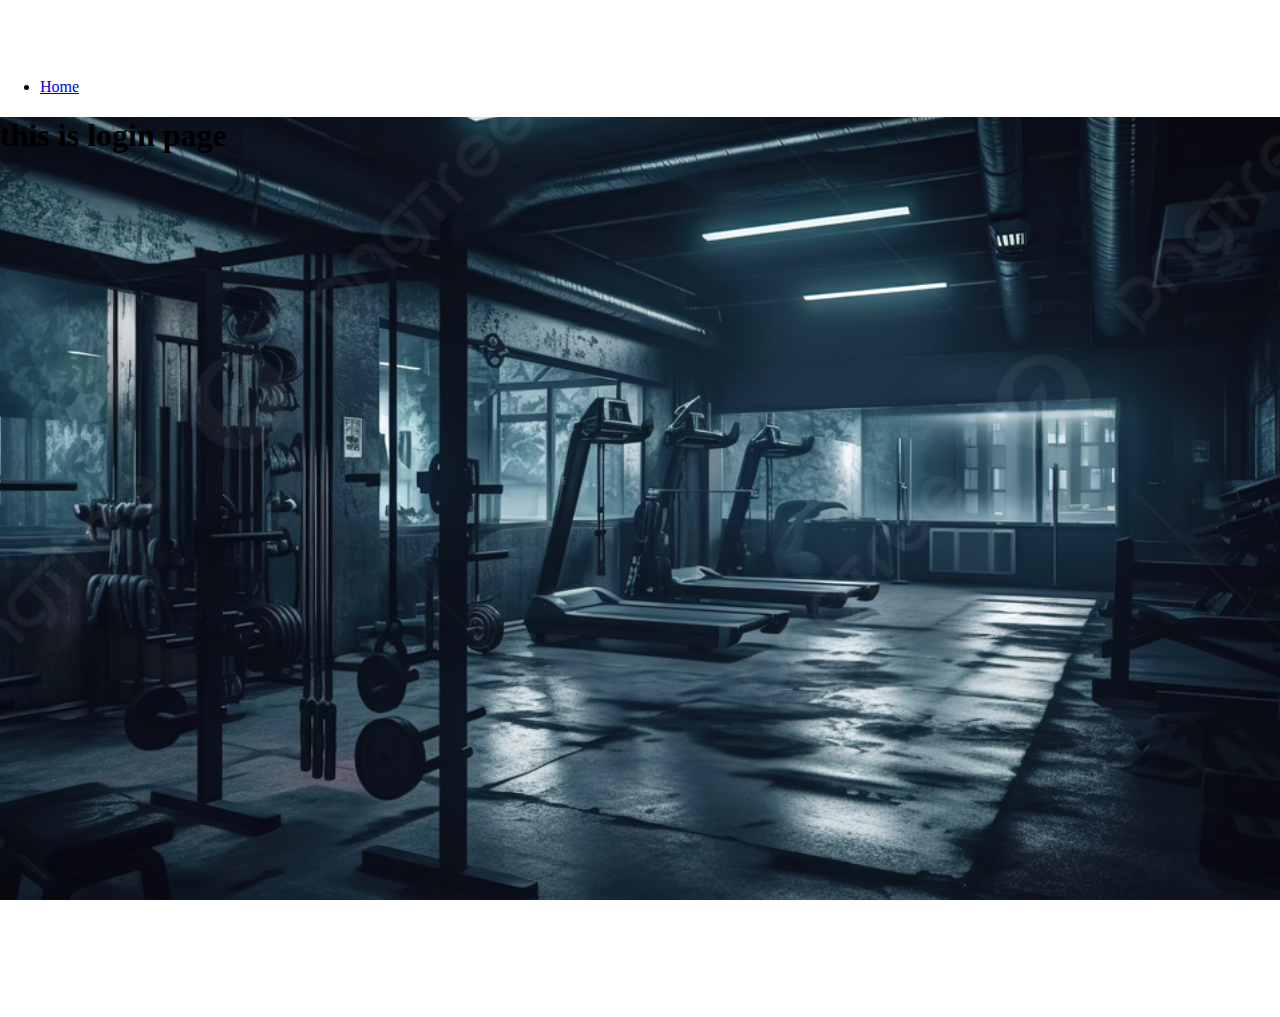
==== templates/login.html @ b4d1f956 "bohot kutch kia hai" ====
<!doctype html>
<html lang="en">
  <head>
    <meta charset="utf-8">
    <meta name="viewport" content="width=device-width, initial-scale=1">
    <title>Home</title>
    <link rel="stylesheet" href="../static/index.css">
    <link href="https://cdn.jsdelivr.net/npm/bootstrap@5.3.2/dist/css/bootstrap.min.css" rel="stylesheet" integrity="sha384-T3c6CoIi6uLrA9TneNEoa7RxnatzjcDSCmG1MXxSR1GAsXEV/Dwwykc2MPK8M2HN" crossorigin="anonymous">
  </head>

  <body>
    <nav class="navbar navbar-expand-lg navbar-dark bg-dark">
      <div class="container-fluid">
        <img style="padding-left: 10px;" src="../static/assets/index_logo.png" alt="Gym Management system" width="110">
        <div class="collapse navbar-collapse" id="navbarSupportedContent">
          <ul class="navbar-nav me-auto mb-2 mb-lg-0">
            <li class="nav-item">
              <a class="nav-link active" aria-current="page" href="/">Home</a>
            </li>
          </ul>
        </div>
      </div>
    </nav>
    <div class="main_page">
      <h1>this is login page</h1>    
    </div>
    
    <script src="https://cdn.jsdelivr.net/npm/bootstrap@5.3.2/dist/js/bootstrap.bundle.min.js" integrity="sha384-C6RzsynM9kWDrMNeT87bh95OGNyZPhcTNXj1NW7RuBCsyN/o0jlpcV8Qyq46cDfL" crossorigin="anonymous"></script>
  </body>
  
</html>
---- static/index.css ----
body,
html {
  height: 100%;
  width: 100%;
  margin: 0;
}

.main_page {
  background: url('../static/assets/index_background.jpg') no-repeat center center fixed;
  background-size: cover;
  width: 100%;
  height: 100vh;
}

.button {
  display: block;
  width: 115px;
  height: 45px;
  background: #4E9CAF;
  padding: 10px;
  text-align: center;
  border-radius: 5px;
  color: white;
  font-weight: bold;
  line-height: 25px;
  
}
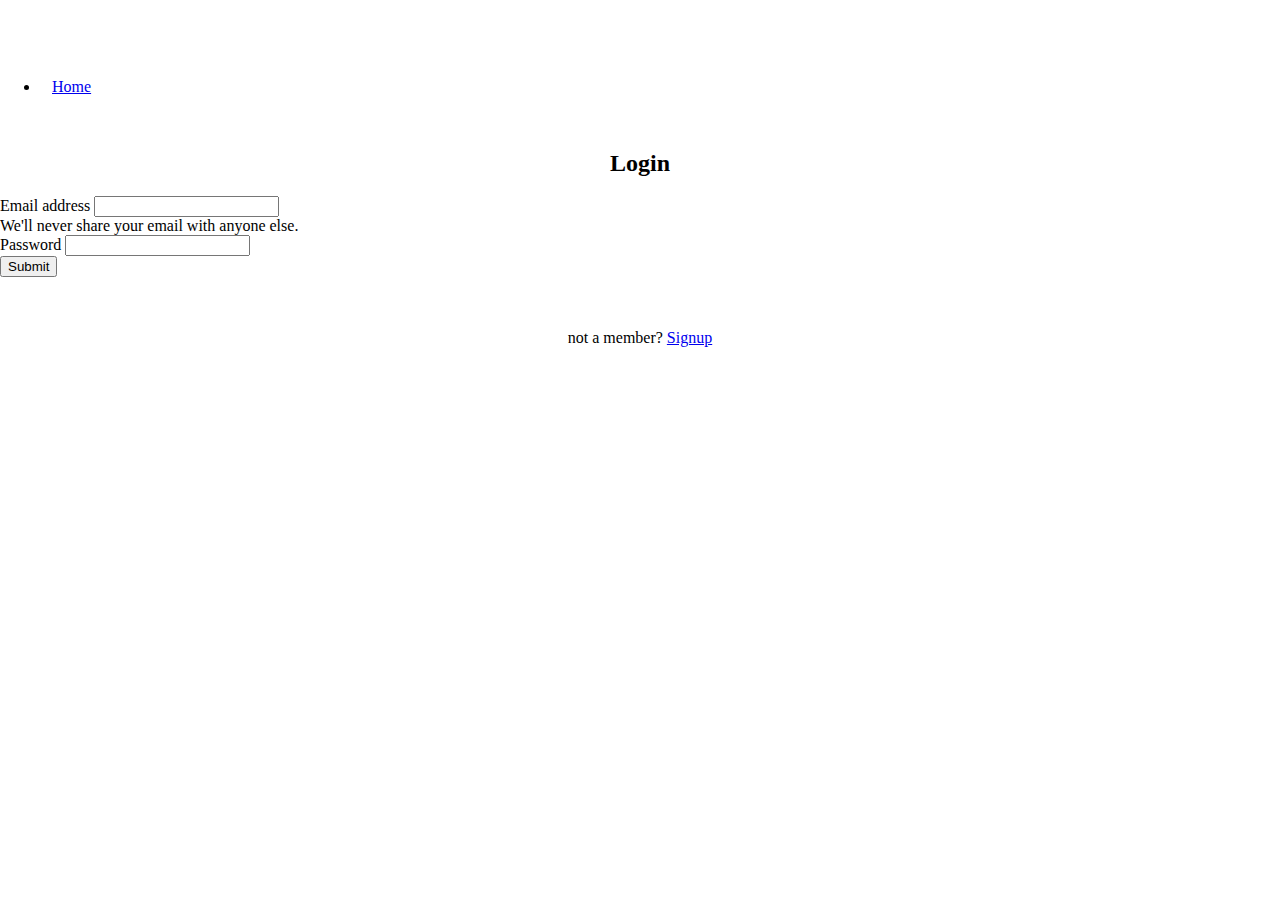
==== commit c60498b4: "linked signup page to database" ====
--- a/templates/login.html
+++ b/templates/login.html
@@ -4,7 +4,7 @@
     <meta charset="utf-8">
     <meta name="viewport" content="width=device-width, initial-scale=1">
     <title>Home</title>
-    <link rel="stylesheet" href="../static/index.css">
+    <link rel="stylesheet" href="../static/login.css">
     <link href="https://cdn.jsdelivr.net/npm/bootstrap@5.3.2/dist/css/bootstrap.min.css" rel="stylesheet" integrity="sha384-T3c6CoIi6uLrA9TneNEoa7RxnatzjcDSCmG1MXxSR1GAsXEV/Dwwykc2MPK8M2HN" crossorigin="anonymous">
   </head>
 
@@ -15,15 +15,40 @@
         <div class="collapse navbar-collapse" id="navbarSupportedContent">
           <ul class="navbar-nav me-auto mb-2 mb-lg-0">
             <li class="nav-item">
-              <a class="nav-link active" aria-current="page" href="/">Home</a>
+              <a class="nav-link active" style="border: 2px solid white;margin-left: 10px;"" aria-current="page" href="/">Home</a>
             </li>
           </ul>
         </div>
       </div>
     </nav>
-    <div class="main_page">
-      <h1>this is login page</h1>    
+    <br>
+    <h2 style="text-align: center;">Login</h2>
+    <div class="container mt-5">
+    <div class="row">
+        <div class="col-md-3"></div>
+        <div class="col-md-6">
+            <form>
+
+                <div class="mb-3">
+                  <label for="email">Email address</label>
+                  <input type="email" class="form-control" id="email" required>
+                  <div id="emailHelp" class="form-text">We'll never share your email with anyone else.</div>
+                </div>
+
+                <div class="mb-3">
+                  <label for="exampleInputPassword1" class="form-label">Password</label>
+                  <input type="password" class="form-control" id="exampleInputPassword1" required>
+                </div>
+
+                <button type="submit" class="btn btn-primary">Submit</button>
+            </form>
+        </div>
+        <div class="col-md-3"></div>
     </div>
+    </div>
+<br>
+<br>
+    <p style="text-align: center;">not a member?  <a href="/signup">Signup</a></p> 
     
     <script src="https://cdn.jsdelivr.net/npm/bootstrap@5.3.2/dist/js/bootstrap.bundle.min.js" integrity="sha384-C6RzsynM9kWDrMNeT87bh95OGNyZPhcTNXj1NW7RuBCsyN/o0jlpcV8Qyq46cDfL" crossorigin="anonymous"></script>
   </body>
--- a/static/login.css
+++ b/static/login.css
@@ -0,0 +1,28 @@
+body,
+html {
+  height: 100%;
+  width: 100%;
+  margin: 0;
+}
+
+.main_page {
+  background: url('../static/assets/index_background.jpg') no-repeat center center fixed;
+  background-size: cover;
+  width: 100%;
+  height: 100vh;
+}
+
+.button {
+  display: block;
+  width: 115px;
+  height: 45px;
+  background: #4E9CAF;
+  padding: 10px;
+  text-align: center;
+  border-radius: 5px;
+  color: white;
+  font-weight: bold;
+  line-height: 25px;
+  
+}
+
